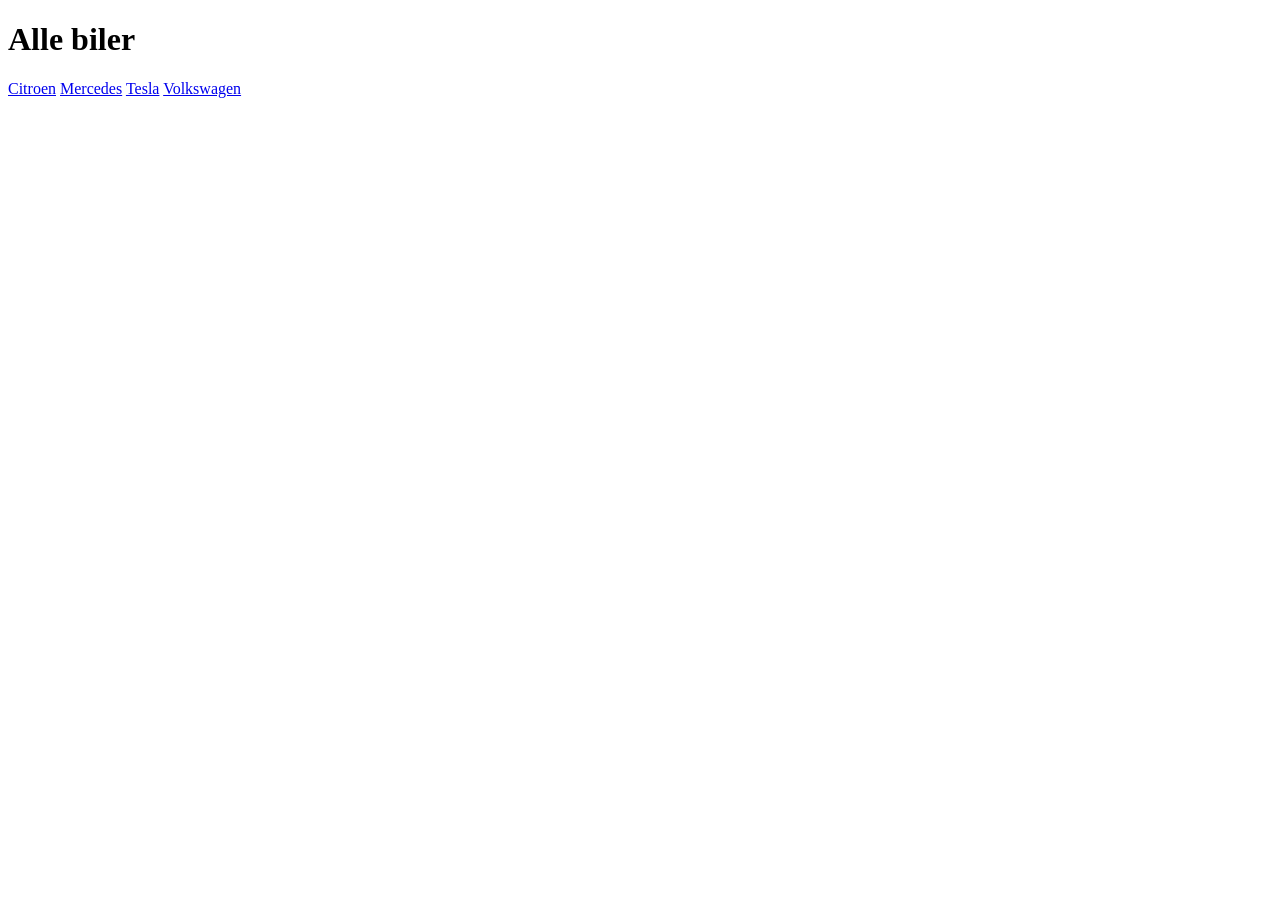
==== index.html @ 7d455539 "Initialiser bilprojekt" ====
<!DOCTYPE html>
<html lang="da">

<head>
    <meta charset="utf-8">
    <meta name="viewport" content="width=device-width, initial-scale=1.0">
    <title>Alle biler</title>

</head>

<body>
    <h1>Alle biler</h1>
    <a href="citroen.html">Citroen</a>
    <a href="mercedes.html">Mercedes</a>
    <a href="toyota.html">Tesla</a>
    <a href="volkswagen.html">Volkswagen</a>



</body>

</html>
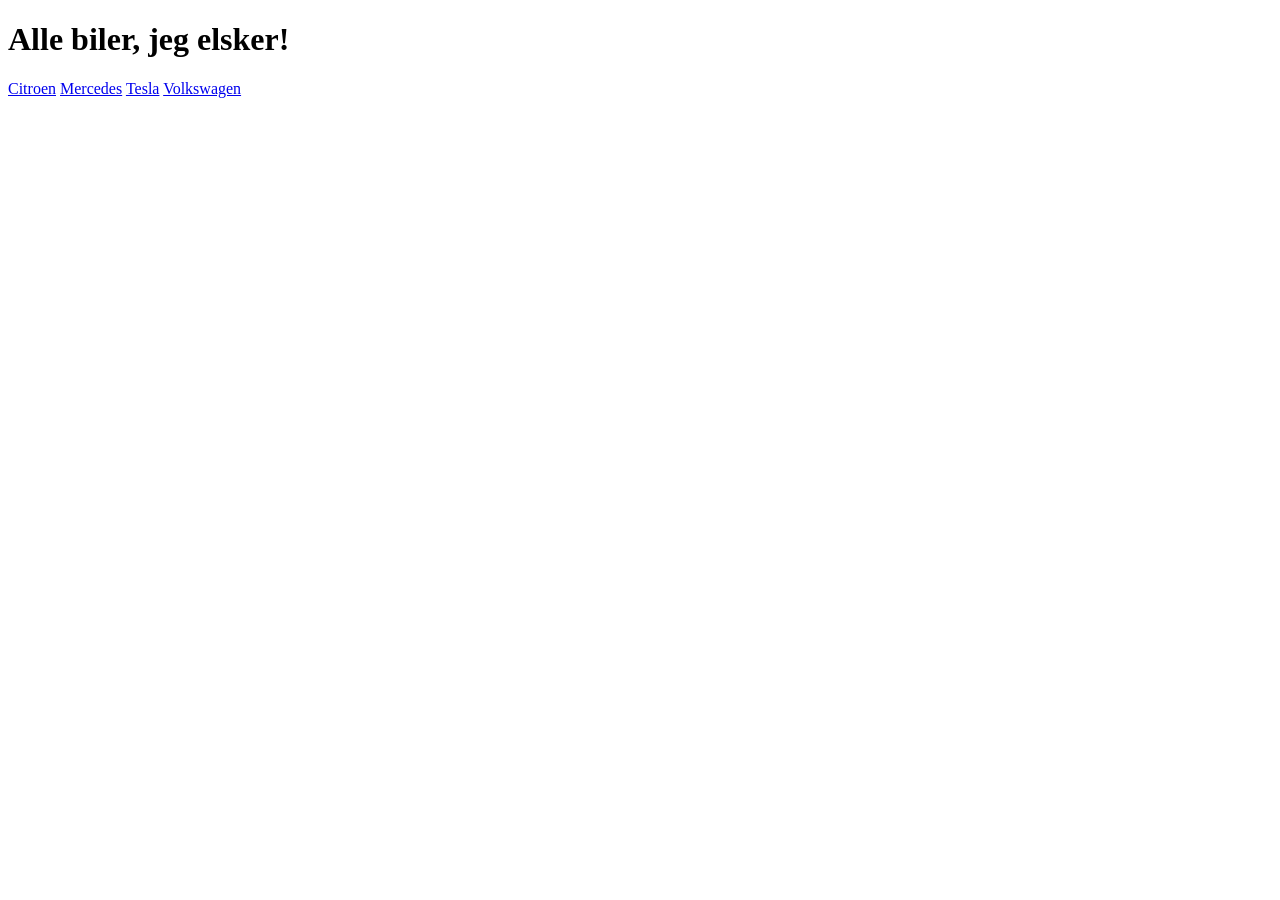
==== commit dde20932: "Ændret overskrift" ====
--- a/index.html
+++ b/index.html
@@ -9,7 +9,7 @@
 </head>
 
 <body>
-    <h1>Alle biler</h1>
+    <h1>Alle biler, jeg elsker!</h1>
     <a href="citroen.html">Citroen</a>
     <a href="mercedes.html">Mercedes</a>
     <a href="toyota.html">Tesla</a>
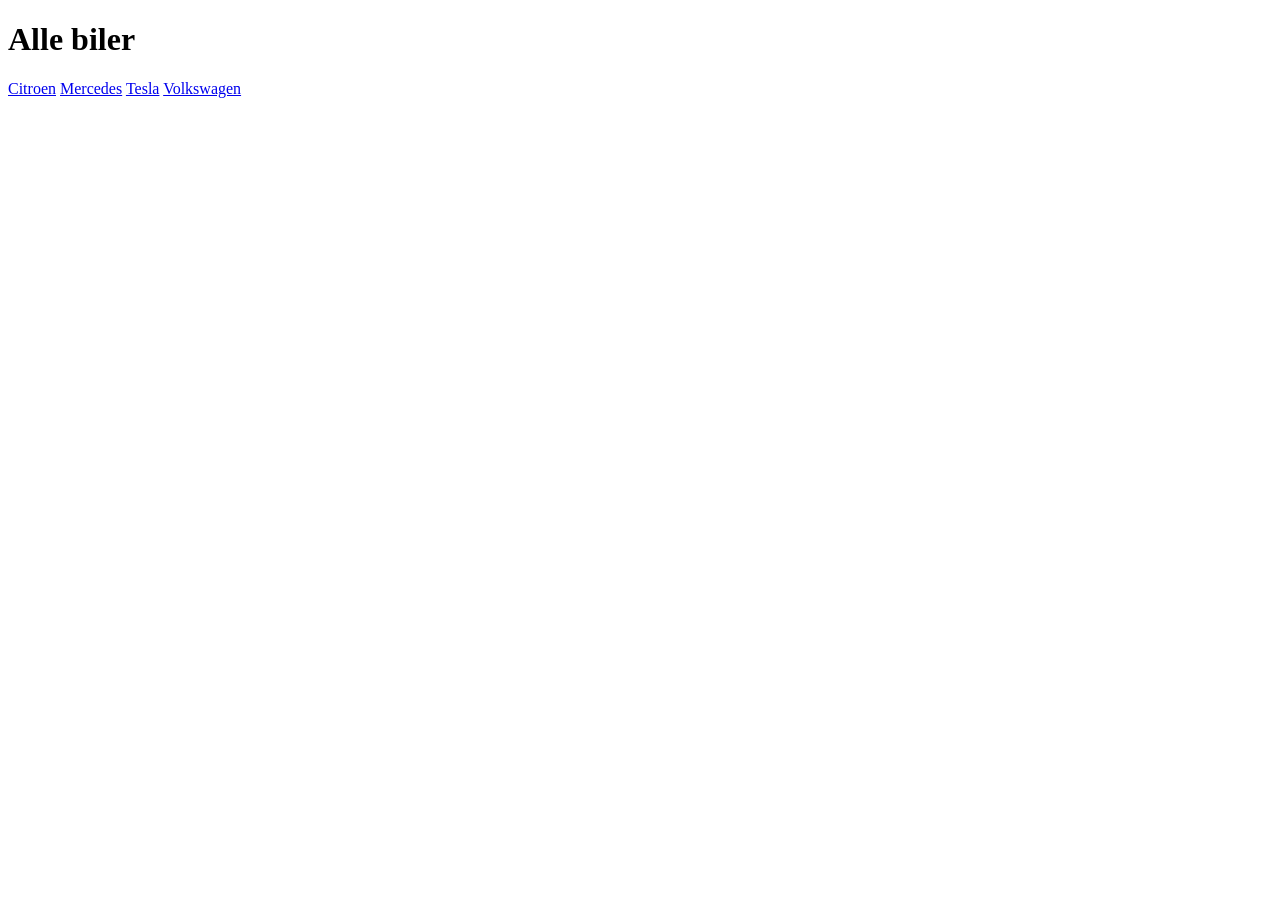
==== commit a20c904a: "Ændret overskrift tilbage" ====
--- a/index.html
+++ b/index.html
@@ -9,7 +9,7 @@
 </head>
 
 <body>
-    <h1>Alle biler, jeg elsker!</h1>
+    <h1>Alle biler</h1>
     <a href="citroen.html">Citroen</a>
     <a href="mercedes.html">Mercedes</a>
     <a href="toyota.html">Tesla</a>
